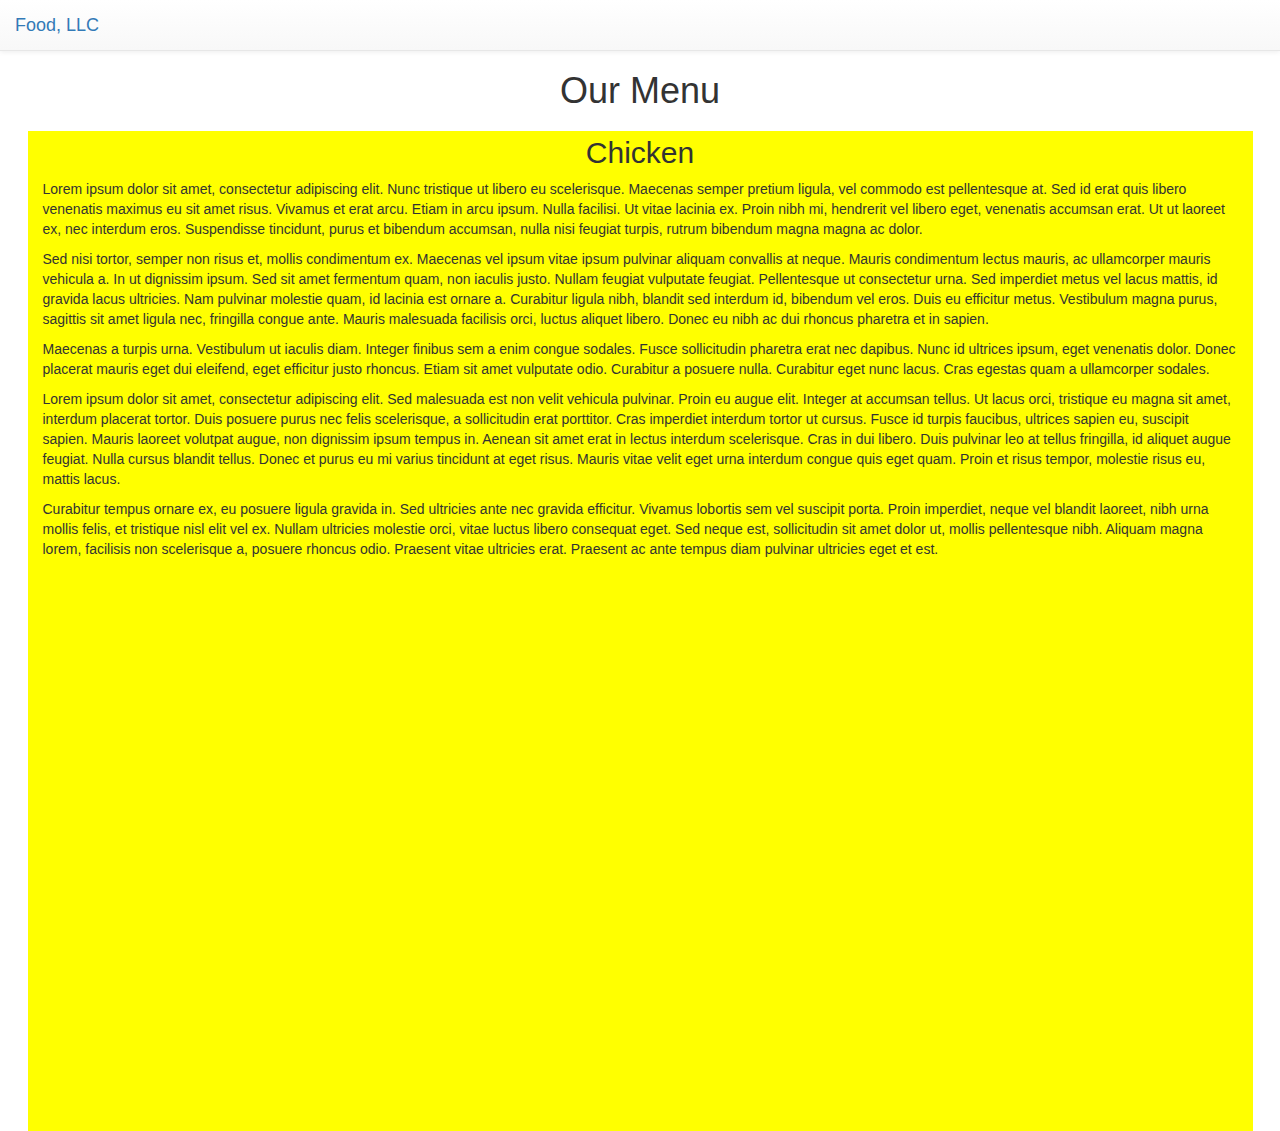
==== module3-solution/index.html @ c3efebe8 "new file:   module3-solution/css/style.css 	new file:   module3-solution/index.html 	new file:   mod" ====
<!DOCTYPE html>
<html>
<head>
    <title>Index</title>
    <meta charset="utf-8">
    <meta http-equiv="X-UA-Compatible" content="IE=edge">
    <meta name="viewport" content="width=device-width, initial-scale=1">
    <link href="libraries/bootstrap.min.css" rel="stylesheet">
    <link href="libraries/bootstrap-theme.min.css" rel="stylesheet">
    <link href="libraries/font-awesome.min.css" rel="stylesheet">
    <link href="libraries/bootstrap-social.css" rel="stylesheet">
    <link href="css/style.css" rel="stylesheet">
</head>
<body>
    <nav class="navbar navbar-default navbar-static-top" role="navigation">
        <div class="container-fluid">
            <div class="navbar-header">
                <div class="navbar-brand">
                    <a href="#">Food, LLC</a>
                </div>
                <button type="button" class="navbar-toggle collapsed visible-xs" data-toggle="collapse" data-target="#collapsed-menu" aria-expanded="false" aria-controls="navbar">
                    <span class="sr-only">Toggle navigation</span>
                    <span class="icon-bar"></span>
                    <span class="icon-bar"></span>
                    <span class="icon-bar"></span>
                </button>
            </div>
        </div>

        <!-- start collapsed menu  -->
        <div id="collapsed-menu" class="collapse navbar-collapse">
           <ul id="nav-list" class="nav navbar-nav navbar-right hidden-sm hidden-md hidden-lg text-center">
               <!-- hide entire ul if small, medium or large screen -->
               <!-- center menu items -->
            <li>
              <a href="#chicken">Chicken</a>
            </li>
            <li>
              <a href="#beef">Beef</a>
            </li>
            <li>
              <a href="#sushi">Sushi</a>
            </li>
          </ul><!-- #nav-list -->
      </div><!-- end collapsed menu  -->

    </nav> <!-- end nav section -->

    <div id="main" class="container-fluid"><!-- main container of page -->
        <div class="row"><!-- top row -->
            <div class="col-xs-12">
                <!-- all screen sizes -->
                <h1 class="text-center">Our Menu</h1>
            </div>
        </div><!-- end top row -->

        <div id="second-row" class="row"><!-- second row -->
            <div class="col-xs-12">
                <!-- all screen sizes -->
                <h2 class="text-center">Chicken</h2>
                <p>Lorem ipsum dolor sit amet, consectetur adipiscing elit. Nunc tristique ut libero eu scelerisque. Maecenas semper pretium ligula, vel commodo est pellentesque at. Sed id erat quis libero venenatis maximus eu sit amet risus. Vivamus et erat arcu. Etiam in arcu ipsum. Nulla facilisi. Ut vitae lacinia ex. Proin nibh mi, hendrerit vel libero eget, venenatis accumsan erat. Ut ut laoreet ex, nec interdum eros. Suspendisse tincidunt, purus et bibendum accumsan, nulla nisi feugiat turpis, rutrum bibendum magna magna ac dolor.</p>
                <p>Sed nisi tortor, semper non risus et, mollis condimentum ex. Maecenas vel ipsum vitae ipsum pulvinar aliquam convallis at neque. Mauris condimentum lectus mauris, ac ullamcorper mauris vehicula a. In ut dignissim ipsum. Sed sit amet fermentum quam, non iaculis justo. Nullam feugiat vulputate feugiat. Pellentesque ut consectetur urna. Sed imperdiet metus vel lacus mattis, id gravida lacus ultricies. Nam pulvinar molestie quam, id lacinia est ornare a. Curabitur ligula nibh, blandit sed interdum id, bibendum vel eros. Duis eu efficitur metus. Vestibulum magna purus, sagittis sit amet ligula nec, fringilla congue ante. Mauris malesuada facilisis orci, luctus aliquet libero. Donec eu nibh ac dui rhoncus pharetra et in sapien.</p>
                <p>Maecenas a turpis urna. Vestibulum ut iaculis diam. Integer finibus sem a enim congue sodales. Fusce sollicitudin pharetra erat nec dapibus. Nunc id ultrices ipsum, eget venenatis dolor. Donec placerat mauris eget dui eleifend, eget efficitur justo rhoncus. Etiam sit amet vulputate odio. Curabitur a posuere nulla. Curabitur eget nunc lacus. Cras egestas quam a ullamcorper sodales.</p>
                <p>Lorem ipsum dolor sit amet, consectetur adipiscing elit. Sed malesuada est non velit vehicula pulvinar. Proin eu augue elit. Integer at accumsan tellus. Ut lacus orci, tristique eu magna sit amet, interdum placerat tortor. Duis posuere purus nec felis scelerisque, a sollicitudin erat porttitor. Cras imperdiet interdum tortor ut cursus. Fusce id turpis faucibus, ultrices sapien eu, suscipit sapien. Mauris laoreet volutpat augue, non dignissim ipsum tempus in. Aenean sit amet erat in lectus interdum scelerisque. Cras in dui libero. Duis pulvinar leo at tellus fringilla, id aliquet augue feugiat. Nulla cursus blandit tellus. Donec et purus eu mi varius tincidunt at eget risus. Mauris vitae velit eget urna interdum congue quis eget quam. Proin et risus tempor, molestie risus eu, mattis lacus.</p>
                <p>Curabitur tempus ornare ex, eu posuere ligula gravida in. Sed ultricies ante nec gravida efficitur. Vivamus lobortis sem vel suscipit porta. Proin imperdiet, neque vel blandit laoreet, nibh urna mollis felis, et tristique nisl elit vel ex. Nullam ultricies molestie orci, vitae luctus libero consequat eget. Sed neque est, sollicitudin sit amet dolor ut, mollis pellentesque nibh. Aliquam magna lorem, facilisis non scelerisque a, posuere rhoncus odio. Praesent vitae ultricies erat. Praesent ac ante tempus diam pulvinar ultricies eget et est.</p>
            </div>
        </div><!-- end second row -->

    </div><!-- end main container of page -->
    <!-- jQuery (necessary for Bootstrap's JavaScript plugins) -->
    <script src="libraries/jquery-1.12.4.js"></script>
    <!-- Include all compiled plugins (below), or include individual files as needed -->
    <script src="libraries/bootstrap.min.js"></script>
</body>
</html>
---- module3-solution/css/style.css ----
/*.navbar-header .navbar-brand {
    padding-top: 13%;
}*/

#nav-list li a {
    border-bottom: 1px solid black;
    background-color: green;
    color: white;
}

#nav-list li a:hover {
    background-color: blue;
    color: white;
}


#second-row {
    background-color: yellow;
    margin-left: 1%;
    margin-right: 1%;
    height:1000px;
}

@media screen and (max-width: 769px) {
    #second-row {
        background-color: pink;
        margin-left:5%;
        margin-right:5%;
    }
}


#second-row h2 {
    margin-top: 5px;
}

#main h1 {

    margin-top: 0px;
    margin-bottom: 20px;
}
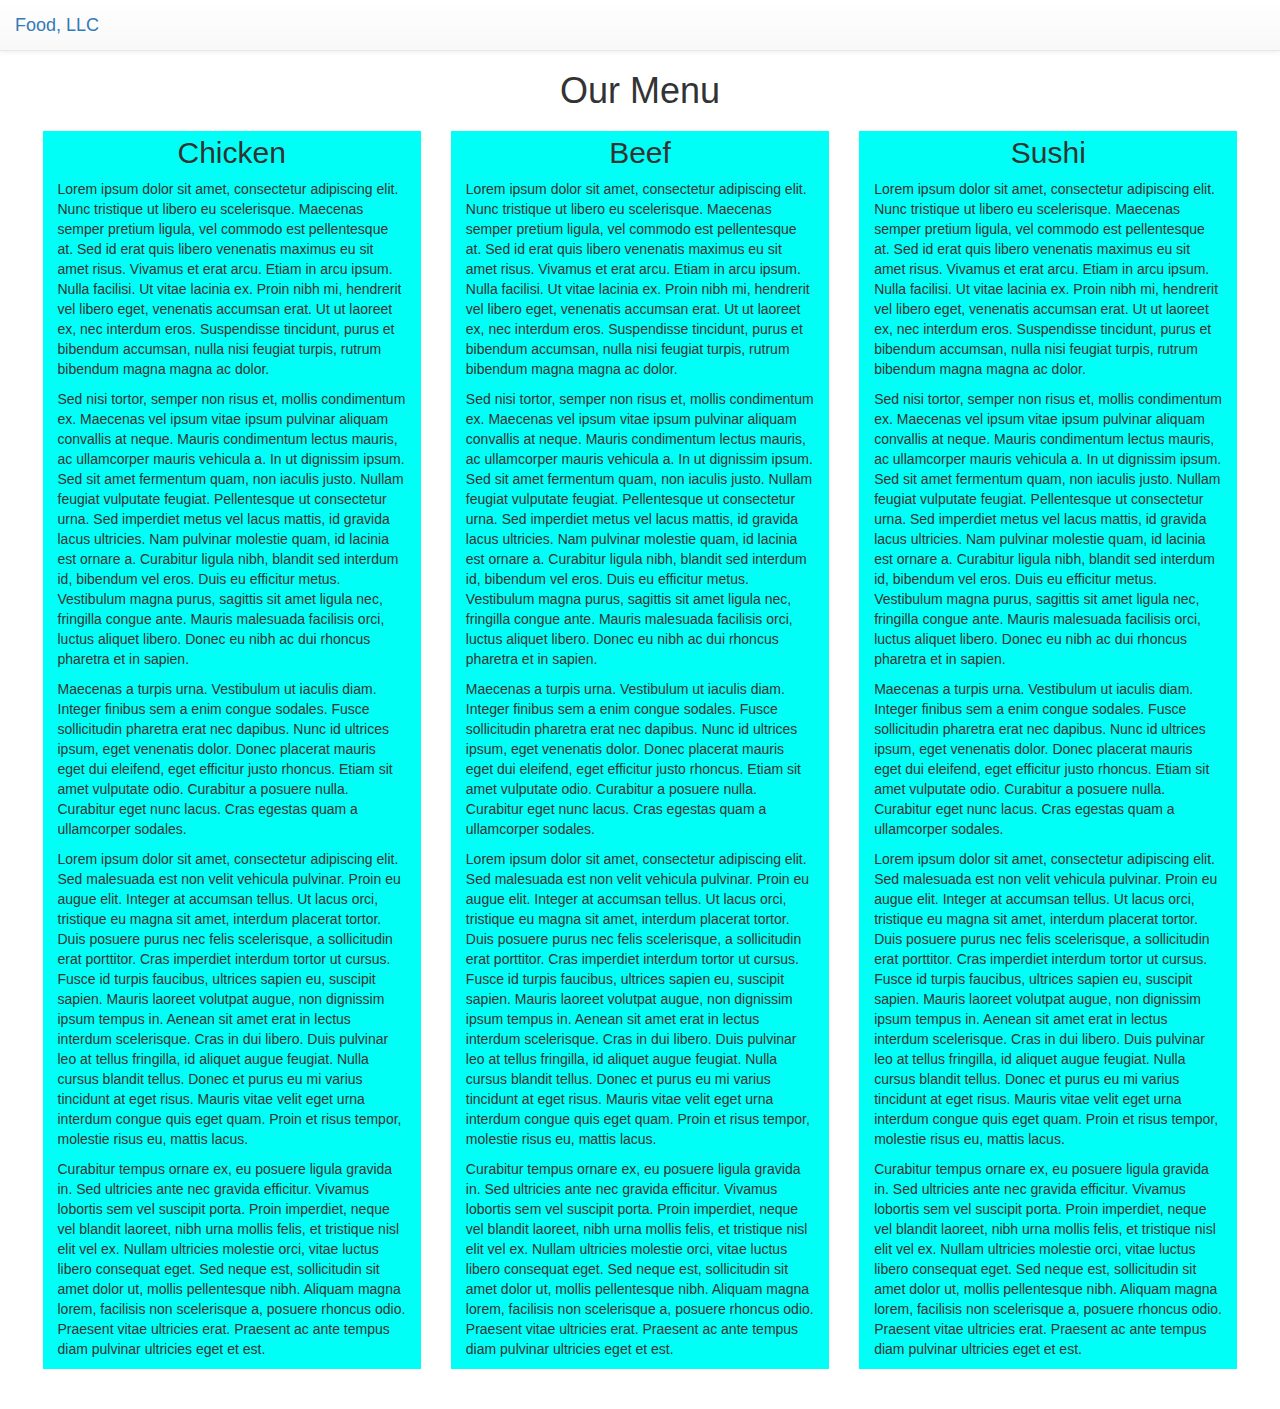
==== commit d7300364: "modified:   module3-solution/css/style.css 	modified:   module3-solution/index.html" ====
--- a/module3-solution/index.html
+++ b/module3-solution/index.html
@@ -1,3 +1,4 @@
+<!-- can be viewed at http://swannsg.github.io/jhmod2/module3-solution/ -->
 <!DOCTYPE html>
 <html>
 <head>
@@ -16,7 +17,7 @@
         <div class="container-fluid">
             <div class="navbar-header">
                 <div class="navbar-brand">
-                    <a href="#">Food, LLC</a>
+                    <a href="index.html">Food, LLC</a>
                 </div>
                 <button type="button" class="navbar-toggle collapsed visible-xs" data-toggle="collapse" data-target="#collapsed-menu" aria-expanded="false" aria-controls="navbar">
                     <span class="sr-only">Toggle navigation</span>
@@ -54,15 +55,37 @@
             </div>
         </div><!-- end top row -->
 
-        <div id="second-row" class="row"><!-- second row -->
-            <div class="col-xs-12">
+        <div id="second-row" class="row clearfix"><!-- second row, clearfix required to ensure row height expands correctly -->
+            <div id="chicken" class="col-xs-12 col-sm-6 col-md-4">
+                <div class="col-xs-12">
+                    <h2 class="text-center">Chicken</h2>
+                    <p>Lorem ipsum dolor sit amet, consectetur adipiscing elit. Nunc tristique ut libero eu scelerisque. Maecenas semper pretium ligula, vel commodo est pellentesque at. Sed id erat quis libero venenatis maximus eu sit amet risus. Vivamus et erat arcu. Etiam in arcu ipsum. Nulla facilisi. Ut vitae lacinia ex. Proin nibh mi, hendrerit vel libero eget, venenatis accumsan erat. Ut ut laoreet ex, nec interdum eros. Suspendisse tincidunt, purus et bibendum accumsan, nulla nisi feugiat turpis, rutrum bibendum magna magna ac dolor.</p>
+                    <p>Sed nisi tortor, semper non risus et, mollis condimentum ex. Maecenas vel ipsum vitae ipsum pulvinar aliquam convallis at neque. Mauris condimentum lectus mauris, ac ullamcorper mauris vehicula a. In ut dignissim ipsum. Sed sit amet fermentum quam, non iaculis justo. Nullam feugiat vulputate feugiat. Pellentesque ut consectetur urna. Sed imperdiet metus vel lacus mattis, id gravida lacus ultricies. Nam pulvinar molestie quam, id lacinia est ornare a. Curabitur ligula nibh, blandit sed interdum id, bibendum vel eros. Duis eu efficitur metus. Vestibulum magna purus, sagittis sit amet ligula nec, fringilla congue ante. Mauris malesuada facilisis orci, luctus aliquet libero. Donec eu nibh ac dui rhoncus pharetra et in sapien.</p>
+                    <p>Maecenas a turpis urna. Vestibulum ut iaculis diam. Integer finibus sem a enim congue sodales. Fusce sollicitudin pharetra erat nec dapibus. Nunc id ultrices ipsum, eget venenatis dolor. Donec placerat mauris eget dui eleifend, eget efficitur justo rhoncus. Etiam sit amet vulputate odio. Curabitur a posuere nulla. Curabitur eget nunc lacus. Cras egestas quam a ullamcorper sodales.</p>
+                    <p>Lorem ipsum dolor sit amet, consectetur adipiscing elit. Sed malesuada est non velit vehicula pulvinar. Proin eu augue elit. Integer at accumsan tellus. Ut lacus orci, tristique eu magna sit amet, interdum placerat tortor. Duis posuere purus nec felis scelerisque, a sollicitudin erat porttitor. Cras imperdiet interdum tortor ut cursus. Fusce id turpis faucibus, ultrices sapien eu, suscipit sapien. Mauris laoreet volutpat augue, non dignissim ipsum tempus in. Aenean sit amet erat in lectus interdum scelerisque. Cras in dui libero. Duis pulvinar leo at tellus fringilla, id aliquet augue feugiat. Nulla cursus blandit tellus. Donec et purus eu mi varius tincidunt at eget risus. Mauris vitae velit eget urna interdum congue quis eget quam. Proin et risus tempor, molestie risus eu, mattis lacus.</p>
+                    <p>Curabitur tempus ornare ex, eu posuere ligula gravida in. Sed ultricies ante nec gravida efficitur. Vivamus lobortis sem vel suscipit porta. Proin imperdiet, neque vel blandit laoreet, nibh urna mollis felis, et tristique nisl elit vel ex. Nullam ultricies molestie orci, vitae luctus libero consequat eget. Sed neque est, sollicitudin sit amet dolor ut, mollis pellentesque nibh. Aliquam magna lorem, facilisis non scelerisque a, posuere rhoncus odio. Praesent vitae ultricies erat. Praesent ac ante tempus diam pulvinar ultricies eget et est.</p>
+                </div>
+            </div>
+            <div id="beef" class="col-xs-12 col-sm-6 col-md-4">
                 <!-- all screen sizes -->
-                <h2 class="text-center">Chicken</h2>
-                <p>Lorem ipsum dolor sit amet, consectetur adipiscing elit. Nunc tristique ut libero eu scelerisque. Maecenas semper pretium ligula, vel commodo est pellentesque at. Sed id erat quis libero venenatis maximus eu sit amet risus. Vivamus et erat arcu. Etiam in arcu ipsum. Nulla facilisi. Ut vitae lacinia ex. Proin nibh mi, hendrerit vel libero eget, venenatis accumsan erat. Ut ut laoreet ex, nec interdum eros. Suspendisse tincidunt, purus et bibendum accumsan, nulla nisi feugiat turpis, rutrum bibendum magna magna ac dolor.</p>
-                <p>Sed nisi tortor, semper non risus et, mollis condimentum ex. Maecenas vel ipsum vitae ipsum pulvinar aliquam convallis at neque. Mauris condimentum lectus mauris, ac ullamcorper mauris vehicula a. In ut dignissim ipsum. Sed sit amet fermentum quam, non iaculis justo. Nullam feugiat vulputate feugiat. Pellentesque ut consectetur urna. Sed imperdiet metus vel lacus mattis, id gravida lacus ultricies. Nam pulvinar molestie quam, id lacinia est ornare a. Curabitur ligula nibh, blandit sed interdum id, bibendum vel eros. Duis eu efficitur metus. Vestibulum magna purus, sagittis sit amet ligula nec, fringilla congue ante. Mauris malesuada facilisis orci, luctus aliquet libero. Donec eu nibh ac dui rhoncus pharetra et in sapien.</p>
-                <p>Maecenas a turpis urna. Vestibulum ut iaculis diam. Integer finibus sem a enim congue sodales. Fusce sollicitudin pharetra erat nec dapibus. Nunc id ultrices ipsum, eget venenatis dolor. Donec placerat mauris eget dui eleifend, eget efficitur justo rhoncus. Etiam sit amet vulputate odio. Curabitur a posuere nulla. Curabitur eget nunc lacus. Cras egestas quam a ullamcorper sodales.</p>
-                <p>Lorem ipsum dolor sit amet, consectetur adipiscing elit. Sed malesuada est non velit vehicula pulvinar. Proin eu augue elit. Integer at accumsan tellus. Ut lacus orci, tristique eu magna sit amet, interdum placerat tortor. Duis posuere purus nec felis scelerisque, a sollicitudin erat porttitor. Cras imperdiet interdum tortor ut cursus. Fusce id turpis faucibus, ultrices sapien eu, suscipit sapien. Mauris laoreet volutpat augue, non dignissim ipsum tempus in. Aenean sit amet erat in lectus interdum scelerisque. Cras in dui libero. Duis pulvinar leo at tellus fringilla, id aliquet augue feugiat. Nulla cursus blandit tellus. Donec et purus eu mi varius tincidunt at eget risus. Mauris vitae velit eget urna interdum congue quis eget quam. Proin et risus tempor, molestie risus eu, mattis lacus.</p>
-                <p>Curabitur tempus ornare ex, eu posuere ligula gravida in. Sed ultricies ante nec gravida efficitur. Vivamus lobortis sem vel suscipit porta. Proin imperdiet, neque vel blandit laoreet, nibh urna mollis felis, et tristique nisl elit vel ex. Nullam ultricies molestie orci, vitae luctus libero consequat eget. Sed neque est, sollicitudin sit amet dolor ut, mollis pellentesque nibh. Aliquam magna lorem, facilisis non scelerisque a, posuere rhoncus odio. Praesent vitae ultricies erat. Praesent ac ante tempus diam pulvinar ultricies eget et est.</p>
+                <div class="col-xs-12">
+                    <h2 class="text-center">Beef</h2>
+                    <p>Lorem ipsum dolor sit amet, consectetur adipiscing elit. Nunc tristique ut libero eu scelerisque. Maecenas semper pretium ligula, vel commodo est pellentesque at. Sed id erat quis libero venenatis maximus eu sit amet risus. Vivamus et erat arcu. Etiam in arcu ipsum. Nulla facilisi. Ut vitae lacinia ex. Proin nibh mi, hendrerit vel libero eget, venenatis accumsan erat. Ut ut laoreet ex, nec interdum eros. Suspendisse tincidunt, purus et bibendum accumsan, nulla nisi feugiat turpis, rutrum bibendum magna magna ac dolor.</p>
+                    <p>Sed nisi tortor, semper non risus et, mollis condimentum ex. Maecenas vel ipsum vitae ipsum pulvinar aliquam convallis at neque. Mauris condimentum lectus mauris, ac ullamcorper mauris vehicula a. In ut dignissim ipsum. Sed sit amet fermentum quam, non iaculis justo. Nullam feugiat vulputate feugiat. Pellentesque ut consectetur urna. Sed imperdiet metus vel lacus mattis, id gravida lacus ultricies. Nam pulvinar molestie quam, id lacinia est ornare a. Curabitur ligula nibh, blandit sed interdum id, bibendum vel eros. Duis eu efficitur metus. Vestibulum magna purus, sagittis sit amet ligula nec, fringilla congue ante. Mauris malesuada facilisis orci, luctus aliquet libero. Donec eu nibh ac dui rhoncus pharetra et in sapien.</p>
+                    <p>Maecenas a turpis urna. Vestibulum ut iaculis diam. Integer finibus sem a enim congue sodales. Fusce sollicitudin pharetra erat nec dapibus. Nunc id ultrices ipsum, eget venenatis dolor. Donec placerat mauris eget dui eleifend, eget efficitur justo rhoncus. Etiam sit amet vulputate odio. Curabitur a posuere nulla. Curabitur eget nunc lacus. Cras egestas quam a ullamcorper sodales.</p>
+                    <p>Lorem ipsum dolor sit amet, consectetur adipiscing elit. Sed malesuada est non velit vehicula pulvinar. Proin eu augue elit. Integer at accumsan tellus. Ut lacus orci, tristique eu magna sit amet, interdum placerat tortor. Duis posuere purus nec felis scelerisque, a sollicitudin erat porttitor. Cras imperdiet interdum tortor ut cursus. Fusce id turpis faucibus, ultrices sapien eu, suscipit sapien. Mauris laoreet volutpat augue, non dignissim ipsum tempus in. Aenean sit amet erat in lectus interdum scelerisque. Cras in dui libero. Duis pulvinar leo at tellus fringilla, id aliquet augue feugiat. Nulla cursus blandit tellus. Donec et purus eu mi varius tincidunt at eget risus. Mauris vitae velit eget urna interdum congue quis eget quam. Proin et risus tempor, molestie risus eu, mattis lacus.</p>
+                    <p>Curabitur tempus ornare ex, eu posuere ligula gravida in. Sed ultricies ante nec gravida efficitur. Vivamus lobortis sem vel suscipit porta. Proin imperdiet, neque vel blandit laoreet, nibh urna mollis felis, et tristique nisl elit vel ex. Nullam ultricies molestie orci, vitae luctus libero consequat eget. Sed neque est, sollicitudin sit amet dolor ut, mollis pellentesque nibh. Aliquam magna lorem, facilisis non scelerisque a, posuere rhoncus odio. Praesent vitae ultricies erat. Praesent ac ante tempus diam pulvinar ultricies eget et est.</p>
+                </div>
+            </div>
+            <div id="sushi" class="col-xs-12 col-sm-12 col-md-4">
+                <div class="col-xs-12">
+                    <h2 class="text-center">Sushi</h2>
+                    <p>Lorem ipsum dolor sit amet, consectetur adipiscing elit. Nunc tristique ut libero eu scelerisque. Maecenas semper pretium ligula, vel commodo est pellentesque at. Sed id erat quis libero venenatis maximus eu sit amet risus. Vivamus et erat arcu. Etiam in arcu ipsum. Nulla facilisi. Ut vitae lacinia ex. Proin nibh mi, hendrerit vel libero eget, venenatis accumsan erat. Ut ut laoreet ex, nec interdum eros. Suspendisse tincidunt, purus et bibendum accumsan, nulla nisi feugiat turpis, rutrum bibendum magna magna ac dolor.</p>
+                    <p>Sed nisi tortor, semper non risus et, mollis condimentum ex. Maecenas vel ipsum vitae ipsum pulvinar aliquam convallis at neque. Mauris condimentum lectus mauris, ac ullamcorper mauris vehicula a. In ut dignissim ipsum. Sed sit amet fermentum quam, non iaculis justo. Nullam feugiat vulputate feugiat. Pellentesque ut consectetur urna. Sed imperdiet metus vel lacus mattis, id gravida lacus ultricies. Nam pulvinar molestie quam, id lacinia est ornare a. Curabitur ligula nibh, blandit sed interdum id, bibendum vel eros. Duis eu efficitur metus. Vestibulum magna purus, sagittis sit amet ligula nec, fringilla congue ante. Mauris malesuada facilisis orci, luctus aliquet libero. Donec eu nibh ac dui rhoncus pharetra et in sapien.</p>
+                    <p>Maecenas a turpis urna. Vestibulum ut iaculis diam. Integer finibus sem a enim congue sodales. Fusce sollicitudin pharetra erat nec dapibus. Nunc id ultrices ipsum, eget venenatis dolor. Donec placerat mauris eget dui eleifend, eget efficitur justo rhoncus. Etiam sit amet vulputate odio. Curabitur a posuere nulla. Curabitur eget nunc lacus. Cras egestas quam a ullamcorper sodales.</p>
+                    <p>Lorem ipsum dolor sit amet, consectetur adipiscing elit. Sed malesuada est non velit vehicula pulvinar. Proin eu augue elit. Integer at accumsan tellus. Ut lacus orci, tristique eu magna sit amet, interdum placerat tortor. Duis posuere purus nec felis scelerisque, a sollicitudin erat porttitor. Cras imperdiet interdum tortor ut cursus. Fusce id turpis faucibus, ultrices sapien eu, suscipit sapien. Mauris laoreet volutpat augue, non dignissim ipsum tempus in. Aenean sit amet erat in lectus interdum scelerisque. Cras in dui libero. Duis pulvinar leo at tellus fringilla, id aliquet augue feugiat. Nulla cursus blandit tellus. Donec et purus eu mi varius tincidunt at eget risus. Mauris vitae velit eget urna interdum congue quis eget quam. Proin et risus tempor, molestie risus eu, mattis lacus.</p>
+                    <p>Curabitur tempus ornare ex, eu posuere ligula gravida in. Sed ultricies ante nec gravida efficitur. Vivamus lobortis sem vel suscipit porta. Proin imperdiet, neque vel blandit laoreet, nibh urna mollis felis, et tristique nisl elit vel ex. Nullam ultricies molestie orci, vitae luctus libero consequat eget. Sed neque est, sollicitudin sit amet dolor ut, mollis pellentesque nibh. Aliquam magna lorem, facilisis non scelerisque a, posuere rhoncus odio. Praesent vitae ultricies erat. Praesent ac ante tempus diam pulvinar ultricies eget et est.</p>
+                </div>
             </div>
         </div><!-- end second row -->
 
--- a/module3-solution/css/style.css
+++ b/module3-solution/css/style.css
@@ -1,41 +1,41 @@
-/*.navbar-header .navbar-brand {
-    padding-top: 13%;
-}*/
-
+/*change background color of dropdown menu items*/
 #nav-list li a {
     border-bottom: 1px solid black;
-    background-color: green;
-    color: white;
+    background-color: #00ff00;
+    color: #ffffff;
 }
 
+/*change background color of dropdown menu items when we mouse over*/
 #nav-list li a:hover {
-    background-color: blue;
-    color: white;
+    background-color: #0000ff;
+    color: #ffffff;
 }
 
-
 #second-row {
-    background-color: yellow;
     margin-left: 1%;
     margin-right: 1%;
-    height:1000px;
 }
-
-@media screen and (max-width: 769px) {
-    #second-row {
-        background-color: pink;
-        margin-left:5%;
-        margin-right:5%;
-    }
-}
-
 
 #second-row h2 {
     margin-top: 5px;
 }
 
 #main h1 {
-
     margin-top: 0px;
     margin-bottom: 20px;
 }
+
+#second-row .col-xs-12 {
+    margin-bottom: 20px;
+}
+
+#second-row .col-xs-12 .col-xs-12 {
+    background-color: #00fff6;
+}
+
+@media screen and (max-width: 768px) {
+    #second-row {/*slightly increase the left and right margins when mobile*/
+        margin-left:5%;
+        margin-right:5%;
+    }
+}
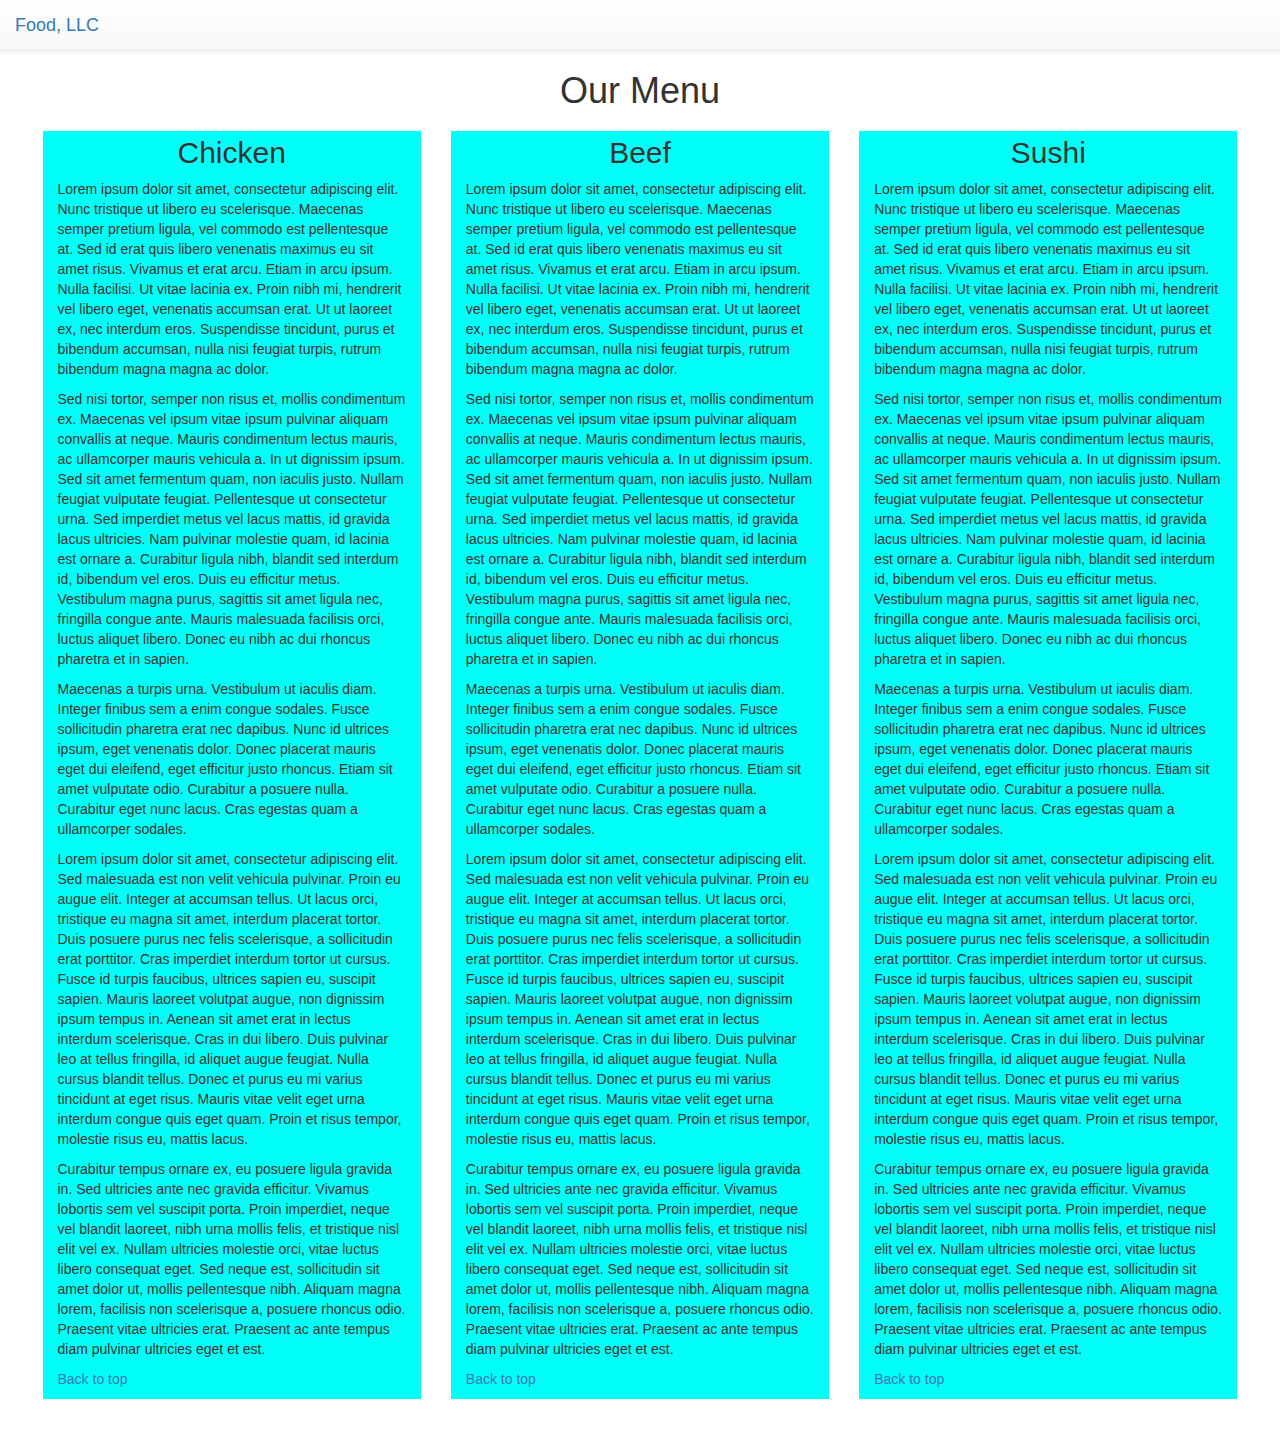
==== commit 3666fe5e: "modified:   module3-solution/index.html" ====
--- a/module3-solution/index.html
+++ b/module3-solution/index.html
@@ -13,7 +13,7 @@
     <link href="css/style.css" rel="stylesheet">
 </head>
 <body>
-    <nav class="navbar navbar-default navbar-static-top" role="navigation">
+    <nav id="top" class="navbar navbar-default navbar-static-top" role="navigation">
         <div class="container-fluid">
             <div class="navbar-header">
                 <div class="navbar-brand">
@@ -64,6 +64,7 @@
                     <p>Maecenas a turpis urna. Vestibulum ut iaculis diam. Integer finibus sem a enim congue sodales. Fusce sollicitudin pharetra erat nec dapibus. Nunc id ultrices ipsum, eget venenatis dolor. Donec placerat mauris eget dui eleifend, eget efficitur justo rhoncus. Etiam sit amet vulputate odio. Curabitur a posuere nulla. Curabitur eget nunc lacus. Cras egestas quam a ullamcorper sodales.</p>
                     <p>Lorem ipsum dolor sit amet, consectetur adipiscing elit. Sed malesuada est non velit vehicula pulvinar. Proin eu augue elit. Integer at accumsan tellus. Ut lacus orci, tristique eu magna sit amet, interdum placerat tortor. Duis posuere purus nec felis scelerisque, a sollicitudin erat porttitor. Cras imperdiet interdum tortor ut cursus. Fusce id turpis faucibus, ultrices sapien eu, suscipit sapien. Mauris laoreet volutpat augue, non dignissim ipsum tempus in. Aenean sit amet erat in lectus interdum scelerisque. Cras in dui libero. Duis pulvinar leo at tellus fringilla, id aliquet augue feugiat. Nulla cursus blandit tellus. Donec et purus eu mi varius tincidunt at eget risus. Mauris vitae velit eget urna interdum congue quis eget quam. Proin et risus tempor, molestie risus eu, mattis lacus.</p>
                     <p>Curabitur tempus ornare ex, eu posuere ligula gravida in. Sed ultricies ante nec gravida efficitur. Vivamus lobortis sem vel suscipit porta. Proin imperdiet, neque vel blandit laoreet, nibh urna mollis felis, et tristique nisl elit vel ex. Nullam ultricies molestie orci, vitae luctus libero consequat eget. Sed neque est, sollicitudin sit amet dolor ut, mollis pellentesque nibh. Aliquam magna lorem, facilisis non scelerisque a, posuere rhoncus odio. Praesent vitae ultricies erat. Praesent ac ante tempus diam pulvinar ultricies eget et est.</p>
+                    <p><a href="#top">Back to top</a></p>
                 </div>
             </div>
             <div id="beef" class="col-xs-12 col-sm-6 col-md-4">
@@ -75,6 +76,7 @@
                     <p>Maecenas a turpis urna. Vestibulum ut iaculis diam. Integer finibus sem a enim congue sodales. Fusce sollicitudin pharetra erat nec dapibus. Nunc id ultrices ipsum, eget venenatis dolor. Donec placerat mauris eget dui eleifend, eget efficitur justo rhoncus. Etiam sit amet vulputate odio. Curabitur a posuere nulla. Curabitur eget nunc lacus. Cras egestas quam a ullamcorper sodales.</p>
                     <p>Lorem ipsum dolor sit amet, consectetur adipiscing elit. Sed malesuada est non velit vehicula pulvinar. Proin eu augue elit. Integer at accumsan tellus. Ut lacus orci, tristique eu magna sit amet, interdum placerat tortor. Duis posuere purus nec felis scelerisque, a sollicitudin erat porttitor. Cras imperdiet interdum tortor ut cursus. Fusce id turpis faucibus, ultrices sapien eu, suscipit sapien. Mauris laoreet volutpat augue, non dignissim ipsum tempus in. Aenean sit amet erat in lectus interdum scelerisque. Cras in dui libero. Duis pulvinar leo at tellus fringilla, id aliquet augue feugiat. Nulla cursus blandit tellus. Donec et purus eu mi varius tincidunt at eget risus. Mauris vitae velit eget urna interdum congue quis eget quam. Proin et risus tempor, molestie risus eu, mattis lacus.</p>
                     <p>Curabitur tempus ornare ex, eu posuere ligula gravida in. Sed ultricies ante nec gravida efficitur. Vivamus lobortis sem vel suscipit porta. Proin imperdiet, neque vel blandit laoreet, nibh urna mollis felis, et tristique nisl elit vel ex. Nullam ultricies molestie orci, vitae luctus libero consequat eget. Sed neque est, sollicitudin sit amet dolor ut, mollis pellentesque nibh. Aliquam magna lorem, facilisis non scelerisque a, posuere rhoncus odio. Praesent vitae ultricies erat. Praesent ac ante tempus diam pulvinar ultricies eget et est.</p>
+                    <p><a href="#top">Back to top</a></p>
                 </div>
             </div>
             <div id="sushi" class="col-xs-12 col-sm-12 col-md-4">
@@ -85,6 +87,7 @@
                     <p>Maecenas a turpis urna. Vestibulum ut iaculis diam. Integer finibus sem a enim congue sodales. Fusce sollicitudin pharetra erat nec dapibus. Nunc id ultrices ipsum, eget venenatis dolor. Donec placerat mauris eget dui eleifend, eget efficitur justo rhoncus. Etiam sit amet vulputate odio. Curabitur a posuere nulla. Curabitur eget nunc lacus. Cras egestas quam a ullamcorper sodales.</p>
                     <p>Lorem ipsum dolor sit amet, consectetur adipiscing elit. Sed malesuada est non velit vehicula pulvinar. Proin eu augue elit. Integer at accumsan tellus. Ut lacus orci, tristique eu magna sit amet, interdum placerat tortor. Duis posuere purus nec felis scelerisque, a sollicitudin erat porttitor. Cras imperdiet interdum tortor ut cursus. Fusce id turpis faucibus, ultrices sapien eu, suscipit sapien. Mauris laoreet volutpat augue, non dignissim ipsum tempus in. Aenean sit amet erat in lectus interdum scelerisque. Cras in dui libero. Duis pulvinar leo at tellus fringilla, id aliquet augue feugiat. Nulla cursus blandit tellus. Donec et purus eu mi varius tincidunt at eget risus. Mauris vitae velit eget urna interdum congue quis eget quam. Proin et risus tempor, molestie risus eu, mattis lacus.</p>
                     <p>Curabitur tempus ornare ex, eu posuere ligula gravida in. Sed ultricies ante nec gravida efficitur. Vivamus lobortis sem vel suscipit porta. Proin imperdiet, neque vel blandit laoreet, nibh urna mollis felis, et tristique nisl elit vel ex. Nullam ultricies molestie orci, vitae luctus libero consequat eget. Sed neque est, sollicitudin sit amet dolor ut, mollis pellentesque nibh. Aliquam magna lorem, facilisis non scelerisque a, posuere rhoncus odio. Praesent vitae ultricies erat. Praesent ac ante tempus diam pulvinar ultricies eget et est.</p>
+                    <p><a href="#top">Back to top</a></p>
                 </div>
             </div>
         </div><!-- end second row -->
